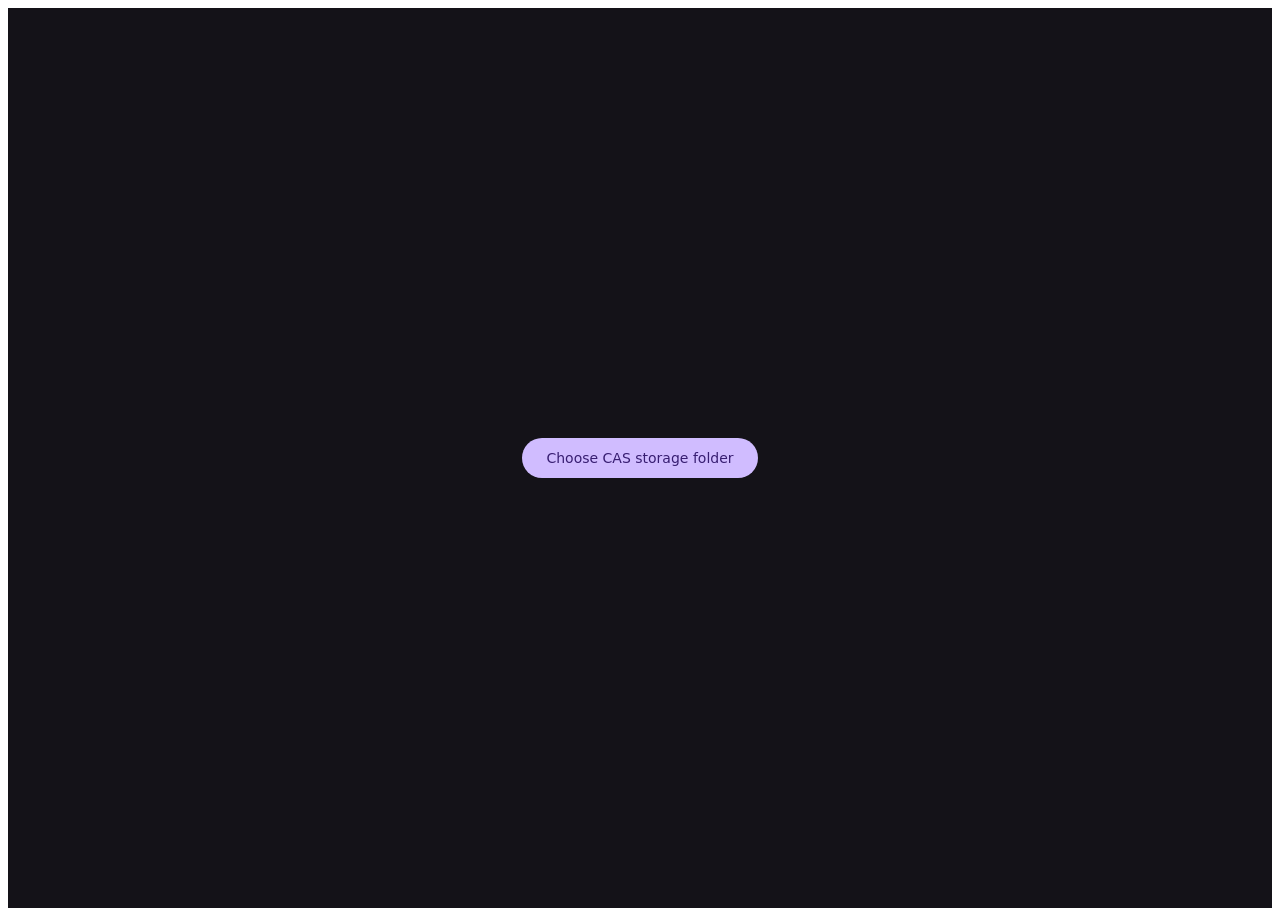
==== index.html @ 5deeb99b "Add CAS v1" ====
<!DOCTYPE html>
<html lang="en">
<head>
  <meta charset="UTF-8" />
  <meta name="viewport" content="width=device-width, initial-scale=1.0" />
  <!-- Must load first, as a plain classic script: establishes cross-origin
       isolation before anything else (WebContainer boot included) runs. -->
  <script src="./coi-serviceworker.js"></script>
  <title>CAS — Cora App Services</title>
  <link rel="manifest" href="./manifest.json" />
  <link rel="icon" type="image/png" href="./icons/CAS-192.png" />
  <link rel="stylesheet" href="./m3-theme.css" />
</head>
<body>
  <div id="root"></div>
  <script type="module" src="./app.js"></script>
</body>
</html>
---- m3-theme.css ----
/**
 * m3-theme.css
 * -----------------------------------------------------------------------
 * Material 3 tokens (color roles, shape, elevation, type scale) used by
 * the installer dialog and the app launcher. Values follow the M3
 * baseline spec at a dark-surface + violet-seed configuration; swap the
 * --md-sys-color-* block to retheme without touching component CSS.
 * -----------------------------------------------------------------------
 */

:root {
  /* Color roles (M3 baseline dark scheme, seed #6750A4) */
  --md-sys-color-primary: #d0bcff;
  --md-sys-color-on-primary: #381e72;
  --md-sys-color-primary-container: #4f378b;
  --md-sys-color-on-primary-container: #eaddff;
  --md-sys-color-surface: #141218;
  --md-sys-color-surface-container: #211f26;
  --md-sys-color-surface-container-high: #2b2930;
  --md-sys-color-on-surface: #e6e0e9;
  --md-sys-color-on-surface-variant: #cac4d0;
  --md-sys-color-outline: #938f99;
  --md-sys-color-outline-variant: #49454f;
  --md-sys-color-scrim: rgba(0, 0, 0, 0.5);

  /* Shape */
  --md-sys-shape-corner-small: 8px;
  --md-sys-shape-corner-medium: 12px;
  --md-sys-shape-corner-large: 16px;
  --md-sys-shape-corner-extra-large: 28px;

  /* Elevation (approximated as layered shadows) */
  --md-sys-elevation-1: 0 1px 2px rgba(0, 0, 0, 0.3), 0 1px 3px 1px rgba(0, 0, 0, 0.15);
  --md-sys-elevation-3: 0 4px 8px rgba(0, 0, 0, 0.3), 0 1px 3px rgba(0, 0, 0, 0.15);

  /* Type scale (subset) */
  --md-sys-type-headline-small: 600 24px/32px "Roboto", system-ui, sans-serif;
  --md-sys-type-title-medium: 500 16px/24px "Roboto", system-ui, sans-serif;
  --md-sys-type-body-medium: 400 14px/20px "Roboto", system-ui, sans-serif;
  --md-sys-type-label-large: 500 14px/20px "Roboto", system-ui, sans-serif;
}

/* -------------------------------------------------------------------- */
/* Install dialog (M3 "Basic dialog" pattern)                           */
/* -------------------------------------------------------------------- */

.cas-dialog::backdrop {
  background: var(--md-sys-color-scrim);
}

.cas-dialog {
  border: none;
  padding: 0;
  border-radius: var(--md-sys-shape-corner-extra-large);
  background: var(--md-sys-color-surface-container-high);
  color: var(--md-sys-color-on-surface);
  box-shadow: var(--md-sys-elevation-3);
  width: min(320px, 90vw);
}

.cas-dialog__body {
  padding: 24px;
  display: flex;
  flex-direction: column;
  align-items: center;
  text-align: center;
  gap: 12px;
}

.cas-dialog__icon {
  width: 64px;
  height: 64px;
  border-radius: var(--md-sys-shape-corner-medium);
  object-fit: cover;
  background: var(--md-sys-color-surface-container);
}

.cas-dialog__title {
  font: var(--md-sys-type-headline-small);
  margin: 0;
}

.cas-dialog__desc {
  font: var(--md-sys-type-body-medium);
  color: var(--md-sys-color-on-surface-variant);
  margin: 0;
}

.cas-dialog__actions {
  display: flex;
  justify-content: flex-end;
  gap: 8px;
  padding: 16px 24px 24px;
  width: 100%;
  box-sizing: border-box;
}

.cas-btn {
  font: var(--md-sys-type-label-large);
  border: none;
  border-radius: 20px;
  padding: 10px 24px;
  cursor: pointer;
  transition: background-color 120ms ease;
}

.cas-btn--text {
  background: transparent;
  color: var(--md-sys-color-primary);
}

.cas-btn--text:hover {
  background: rgba(208, 188, 255, 0.08);
}

.cas-btn--filled {
  background: var(--md-sys-color-primary);
  color: var(--md-sys-color-on-primary);
}

.cas-btn--filled:hover {
  filter: brightness(1.06);
}

.cas-btn--filled:disabled {
  opacity: 0.5;
  cursor: default;
}

.cas-dialog:has(.cas-perm-list) {
  width: min(380px, 90vw);
}

.cas-perm-list {
  display: flex;
  flex-direction: column;
  gap: 4px;
  margin-top: 8px;
  text-align: left;
}

.cas-perm-row {
  display: flex;
  align-items: flex-start;
  gap: 12px;
  padding: 10px 8px;
  border-radius: var(--md-sys-shape-corner-medium);
  cursor: pointer;
}

.cas-perm-row:hover {
  background: var(--md-sys-color-surface-container);
}

.cas-perm-row input[type="checkbox"] {
  margin-top: 3px;
  accent-color: var(--md-sys-color-primary);
  width: 18px;
  height: 18px;
  flex: none;
}

.cas-perm-row span {
  display: flex;
  flex-direction: column;
  gap: 2px;
}

.cas-perm-row strong {
  font: var(--md-sys-type-title-medium);
}

.cas-perm-row small {
  font: var(--md-sys-type-body-medium);
  color: var(--md-sys-color-on-surface-variant);
}

/* -------------------------------------------------------------------- */
/* Launcher                                                              */
/* -------------------------------------------------------------------- */

.cas-launcher {
  min-height: 100vh;
  background: var(--md-sys-color-surface);
  color: var(--md-sys-color-on-surface);
  padding: 32px;
  box-sizing: border-box;
}

.cas-search {
  display: block;
  width: min(480px, 100%);
  margin: 0 auto 32px;
  padding: 12px 20px;
  border-radius: 28px;
  border: 1px solid var(--md-sys-color-outline-variant);
  background: var(--md-sys-color-surface-container);
  color: var(--md-sys-color-on-surface);
  font: var(--md-sys-type-body-medium);
}

.cas-search:focus-visible {
  outline: 2px solid var(--md-sys-color-primary);
  outline-offset: 2px;
}

.cas-grid {
  display: grid;
  grid-template-columns: repeat(auto-fill, minmax(96px, 1fr));
  gap: 24px;
  max-width: 960px;
  margin: 0 auto;
}

.cas-app {
  display: flex;
  flex-direction: column;
  align-items: center;
  gap: 8px;
  background: none;
  border: none;
  color: inherit;
  cursor: pointer;
  padding: 8px;
  border-radius: var(--md-sys-shape-corner-medium);
}

.cas-app:hover,
.cas-app:focus-visible {
  background: var(--md-sys-color-surface-container);
  outline: none;
}

.cas-app__icon {
  width: 56px;
  height: 56px;
  border-radius: var(--md-sys-shape-corner-large);
  object-fit: cover;
  background: var(--md-sys-color-surface-container);
}

.cas-app__name {
  font: var(--md-sys-type-title-medium);
  text-align: center;
  overflow: hidden;
  text-overflow: ellipsis;
  white-space: nowrap;
  max-width: 100%;
}

.cas-empty {
  text-align: center;
  color: var(--md-sys-color-on-surface-variant);
  font: var(--md-sys-type-body-medium);
  margin-top: 64px;
}
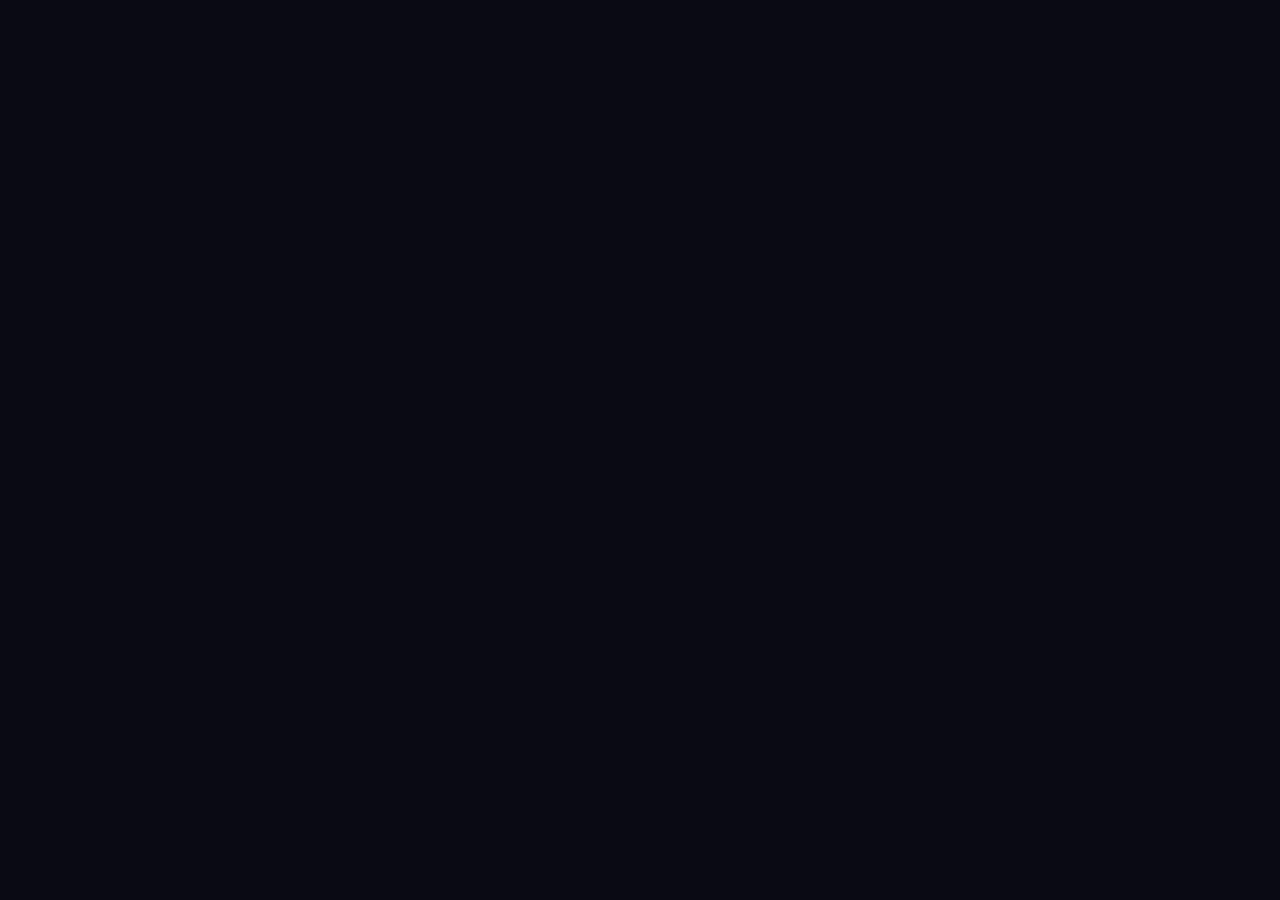
==== commit 5a16e2d4: "fixing" ====
--- a/index.html
+++ b/index.html
@@ -9,7 +9,7 @@
   <title>CAS — Cora App Services</title>
   <link rel="manifest" href="./manifest.json" />
   <link rel="icon" type="image/png" href="./icons/CAS-192.png" />
-  <link rel="stylesheet" href="./m3-theme.css" />
+  <link rel="stylesheet" href="./theme.css" />
 </head>
 <body>
   <div id="root"></div>
--- a/theme.css
+++ b/theme.css
@@ -0,0 +1,579 @@
+/**
+ * theme.css
+ * -----------------------------------------------------------------------
+ * Same color roles as before (violet accent, dark surfaces) but without
+ * the Material 3 dialog chrome/borders, on a CSS-only starfield
+ * background instead of a flat surface color. No images, no JS — a few
+ * layered radial-gradient "dots" tiled across a dark gradient sky.
+ *
+ * `html`/`body` are reset explicitly: the browser's default 8px body
+ * margin plus no background-color on either element is what was showing
+ * up as a white border around everything — a dark page needs both.
+ * -----------------------------------------------------------------------
+ */
+
+:root {
+  --color-primary: #b9a3ff;
+  --color-primary-strong: #8b6cf0;
+  --color-on-primary: #1a1030;
+  --color-surface: #0a0a14;
+  --color-surface-raised: #14131f;
+  --color-surface-raised-high: #1c1a2b;
+  --color-text: #e8e5f2;
+  --color-text-dim: #a8a3bd;
+  --color-outline: rgba(185, 163, 255, 0.18);
+  --color-scrim: rgba(4, 3, 10, 0.72);
+
+  --shape-sm: 8px;
+  --shape-md: 12px;
+  --shape-lg: 16px;
+  --shape-xl: 24px;
+
+  --type-headline: 600 24px/32px "Roboto", system-ui, sans-serif;
+  --type-title: 500 16px/24px "Roboto", system-ui, sans-serif;
+  --type-body: 400 14px/20px "Roboto", system-ui, sans-serif;
+  --type-label: 500 14px/20px "Roboto", system-ui, sans-serif;
+
+  --sidebar-width: 72px;
+}
+
+* {
+  box-sizing: border-box;
+}
+
+html, body {
+  margin: 0;
+  padding: 0;
+  height: 100%;
+  background: var(--color-surface);
+  color: var(--color-text);
+  font: var(--type-body);
+}
+
+/* -------------------------------------------------------------------- */
+/* Starfield — two tiled layers of radial-gradient dots over a dark      */
+/* vertical gradient "sky", plus a very slow drift for depth.            */
+/* -------------------------------------------------------------------- */
+
+.cas-space-bg {
+  position: fixed;
+  inset: 0;
+  z-index: 0;
+  background-color: #07060d;
+  background-image:
+    radial-gradient(1.6px 1.6px at 15% 22%, #fff, transparent 60%),
+    radial-gradient(1.2px 1.2px at 42% 8%, #fff, transparent 60%),
+    radial-gradient(1.8px 1.8px at 68% 35%, #fff, transparent 60%),
+    radial-gradient(1.2px 1.2px at 85% 14%, #fff, transparent 60%),
+    radial-gradient(1.4px 1.4px at 8% 62%, #fff, transparent 60%),
+    radial-gradient(1.1px 1.1px at 33% 78%, #fff, transparent 60%),
+    radial-gradient(1.7px 1.7px at 58% 88%, #fff, transparent 60%),
+    radial-gradient(1.2px 1.2px at 92% 70%, #fff, transparent 60%),
+    radial-gradient(1.3px 1.3px at 25% 45%, #fff, transparent 60%),
+    radial-gradient(1.1px 1.1px at 77% 52%, #fff, transparent 60%),
+    radial-gradient(ellipse 60% 40% at 50% 0%, rgba(139, 108, 240, 0.16), transparent 70%),
+    radial-gradient(ellipse 50% 35% at 80% 100%, rgba(185, 163, 255, 0.10), transparent 70%);
+  background-repeat: repeat, repeat, repeat, repeat, repeat, repeat, repeat, repeat, repeat, repeat, no-repeat, no-repeat;
+  background-size: 260px 260px, 260px 260px, 260px 260px, 260px 260px, 260px 260px,
+    260px 260px, 260px 260px, 260px 260px, 260px 260px, 260px 260px, 100% 100%, 100% 100%;
+  opacity: 0.9;
+  animation: cas-drift 180s linear infinite;
+}
+
+@keyframes cas-drift {
+  from { background-position: 0 0, 0 0, 0 0, 0 0, 0 0, 0 0, 0 0, 0 0, 0 0, 0 0, 0 0, 0 0; }
+  to   { background-position: -260px -130px, -260px -130px, -260px -130px, -260px -130px,
+         -260px -130px, -260px -130px, -260px -130px, -260px -130px, -260px -130px,
+         -260px -130px, 0 0, 0 0; }
+}
+
+@media (prefers-reduced-motion: reduce) {
+  .cas-space-bg { animation: none; }
+}
+
+/* -------------------------------------------------------------------- */
+/* Shell: persistent sidebar + main content slot                        */
+/* -------------------------------------------------------------------- */
+
+.cas-shell {
+  position: relative;
+  z-index: 1;
+  display: flex;
+  min-height: 100vh;
+}
+
+.cas-sidebar {
+  flex: none;
+  width: var(--sidebar-width);
+  display: flex;
+  flex-direction: column;
+  align-items: center;
+  gap: 8px;
+  padding: 16px 0;
+  background: rgba(10, 9, 18, 0.55);
+  backdrop-filter: blur(14px);
+  border-right: 1px solid var(--color-outline);
+}
+
+.cas-sidebar__brand {
+  width: 40px;
+  height: 40px;
+  border-radius: var(--shape-md);
+  overflow: hidden;
+  margin-bottom: 12px;
+}
+
+.cas-sidebar__brand img {
+  width: 100%;
+  height: 100%;
+  object-fit: cover;
+}
+
+.cas-sidebar__btn {
+  width: 44px;
+  height: 44px;
+  border: none;
+  border-radius: var(--shape-md);
+  background: transparent;
+  color: var(--color-text-dim);
+  font-size: 18px;
+  cursor: pointer;
+  display: flex;
+  align-items: center;
+  justify-content: center;
+  transition: background-color 120ms ease, color 120ms ease;
+}
+
+.cas-sidebar__btn:hover,
+.cas-sidebar__btn:focus-visible {
+  background: rgba(185, 163, 255, 0.12);
+  color: var(--color-text);
+  outline: none;
+}
+
+.cas-sidebar__btn[aria-current="true"] {
+  background: rgba(185, 163, 255, 0.18);
+  color: var(--color-primary);
+}
+
+.cas-sidebar__spacer {
+  flex: 1;
+}
+
+.cas-main {
+  flex: 1;
+  min-width: 0;
+  padding: 32px;
+  overflow-y: auto;
+}
+
+/* -------------------------------------------------------------------- */
+/* Dialogs                                                               */
+/* -------------------------------------------------------------------- */
+
+.cas-dialog::backdrop {
+  background: var(--color-scrim);
+  backdrop-filter: blur(2px);
+}
+
+.cas-dialog {
+  border: none;
+  padding: 0;
+  border-radius: var(--shape-xl);
+  background: var(--color-surface-raised-high);
+  color: var(--color-text);
+  box-shadow: 0 16px 48px rgba(0, 0, 0, 0.55);
+  width: min(320px, 90vw);
+}
+
+.cas-dialog:has(.cas-perm-list) {
+  width: min(380px, 90vw);
+}
+
+.cas-dialog__body {
+  padding: 24px;
+  display: flex;
+  flex-direction: column;
+  align-items: center;
+  text-align: center;
+  gap: 12px;
+}
+
+.cas-dialog__icon {
+  width: 64px;
+  height: 64px;
+  border-radius: var(--shape-md);
+  object-fit: cover;
+  background: var(--color-surface-raised);
+}
+
+.cas-dialog__title {
+  font: var(--type-headline);
+  margin: 0;
+}
+
+.cas-dialog__desc {
+  font: var(--type-body);
+  color: var(--color-text-dim);
+  margin: 0;
+}
+
+.cas-dialog__actions {
+  display: flex;
+  justify-content: flex-end;
+  gap: 8px;
+  padding: 16px 24px 24px;
+  width: 100%;
+}
+
+.cas-btn {
+  font: var(--type-label);
+  border: none;
+  border-radius: 20px;
+  padding: 10px 24px;
+  cursor: pointer;
+  transition: background-color 120ms ease, opacity 120ms ease;
+}
+
+.cas-btn--text {
+  background: transparent;
+  color: var(--color-primary);
+}
+
+.cas-btn--text:hover {
+  background: rgba(185, 163, 255, 0.1);
+}
+
+.cas-btn--filled {
+  background: var(--color-primary-strong);
+  color: #fff;
+}
+
+.cas-btn--filled:hover {
+  filter: brightness(1.08);
+}
+
+.cas-btn--filled:disabled {
+  opacity: 0.5;
+  cursor: default;
+}
+
+.cas-btn--danger {
+  background: transparent;
+  color: #ff8a9a;
+}
+
+.cas-btn--danger:hover {
+  background: rgba(255, 138, 154, 0.12);
+}
+
+.cas-perm-list {
+  display: flex;
+  flex-direction: column;
+  gap: 4px;
+  margin-top: 8px;
+  text-align: left;
+}
+
+.cas-perm-row {
+  display: flex;
+  align-items: flex-start;
+  gap: 12px;
+  padding: 10px 8px;
+  border-radius: var(--shape-md);
+  cursor: pointer;
+}
+
+.cas-perm-row:hover {
+  background: rgba(185, 163, 255, 0.08);
+}
+
+.cas-perm-row input[type="checkbox"] {
+  margin-top: 3px;
+  accent-color: var(--color-primary-strong);
+  width: 18px;
+  height: 18px;
+  flex: none;
+}
+
+.cas-perm-row span {
+  display: flex;
+  flex-direction: column;
+  gap: 2px;
+}
+
+.cas-perm-row strong {
+  font: var(--type-title);
+}
+
+.cas-perm-row small {
+  font: var(--type-body);
+  color: var(--color-text-dim);
+}
+
+/* -------------------------------------------------------------------- */
+/* Launcher                                                              */
+/* -------------------------------------------------------------------- */
+
+.cas-launcher {
+  max-width: 1100px;
+  margin: 0 auto;
+}
+
+.cas-launcher__bar {
+  display: flex;
+  align-items: center;
+  justify-content: center;
+  gap: 12px;
+  flex-wrap: wrap;
+  margin: 0 auto 32px;
+  max-width: 960px;
+}
+
+.cas-search {
+  display: block;
+  width: min(480px, 100%);
+  padding: 12px 20px;
+  border-radius: 28px;
+  border: 1px solid var(--color-outline);
+  background: rgba(20, 19, 31, 0.7);
+  backdrop-filter: blur(8px);
+  color: var(--color-text);
+  font: var(--type-body);
+  margin: 0;
+  flex: 1 1 320px;
+}
+
+.cas-search:focus-visible {
+  outline: 2px solid var(--color-primary);
+  outline-offset: 2px;
+}
+
+.cas-grid {
+  display: grid;
+  grid-template-columns: repeat(auto-fill, minmax(96px, 1fr));
+  gap: 24px;
+  max-width: 960px;
+  margin: 0 auto;
+}
+
+.cas-app {
+  display: flex;
+  flex-direction: column;
+  align-items: center;
+  gap: 8px;
+  background: none;
+  border: none;
+  color: inherit;
+  cursor: pointer;
+  padding: 8px;
+  border-radius: var(--shape-md);
+}
+
+.cas-app:hover,
+.cas-app:focus-visible {
+  background: rgba(185, 163, 255, 0.1);
+  outline: none;
+}
+
+.cas-app__icon {
+  width: 56px;
+  height: 56px;
+  border-radius: var(--shape-lg);
+  object-fit: cover;
+  background: var(--color-surface-raised);
+}
+
+.cas-app__name {
+  font: var(--type-title);
+  text-align: center;
+  overflow: hidden;
+  text-overflow: ellipsis;
+  white-space: nowrap;
+  max-width: 100%;
+}
+
+.cas-empty {
+  text-align: center;
+  color: var(--color-text-dim);
+  font: var(--type-body);
+  margin-top: 64px;
+}
+
+.cas-gate {
+  position: relative;
+  z-index: 1;
+  display: flex;
+  flex-direction: column;
+  align-items: center;
+  justify-content: center;
+  gap: 16px;
+  text-align: center;
+  min-height: 100vh;
+  padding: 32px;
+}
+
+.cas-gate__note {
+  color: var(--color-text-dim);
+  font: var(--type-body);
+  margin: 0;
+}
+
+.cas-banner {
+  position: fixed;
+  inset-block-end: 24px;
+  inset-inline: 0;
+  width: max-content;
+  max-width: calc(100% - 48px);
+  margin-inline: auto;
+  display: flex;
+  align-items: center;
+  gap: 16px;
+  padding: 12px 12px 12px 20px;
+  border-radius: var(--shape-lg);
+  background: var(--color-surface-raised-high);
+  color: var(--color-text);
+  box-shadow: 0 8px 24px rgba(0, 0, 0, 0.5);
+  z-index: 10;
+}
+
+.cas-banner__text {
+  font: var(--type-body);
+}
+
+body.cas-dropping .cas-main {
+  outline: 2px dashed var(--color-primary);
+  outline-offset: -12px;
+  border-radius: var(--shape-lg);
+}
+
+/* -------------------------------------------------------------------- */
+/* Settings                                                              */
+/* -------------------------------------------------------------------- */
+
+.cas-settings {
+  max-width: 720px;
+  margin: 0 auto;
+}
+
+.cas-settings__title {
+  font: var(--type-headline);
+  margin: 0 0 24px;
+}
+
+.cas-settings__section {
+  margin-top: 32px;
+}
+
+.cas-settings__section h2 {
+  font: var(--type-title);
+  margin-bottom: 4px;
+}
+
+.cas-settings__app {
+  background: rgba(20, 19, 31, 0.7);
+  backdrop-filter: blur(8px);
+  border-radius: var(--shape-md);
+  padding: 16px;
+  margin-top: 12px;
+}
+
+.cas-settings__app-head {
+  display: flex;
+  align-items: center;
+  justify-content: space-between;
+  gap: 8px;
+  margin-bottom: 8px;
+}
+
+.cas-settings__app h3 {
+  font: var(--type-title);
+  margin: 0;
+  display: flex;
+  align-items: center;
+  gap: 8px;
+}
+
+#cas-update-results {
+  margin-top: 12px;
+}
+
+/* -------------------------------------------------------------------- */
+/* Cora Store                                                            */
+/* -------------------------------------------------------------------- */
+
+.cora-store__header {
+  display: flex;
+  align-items: center;
+  gap: 16px;
+  max-width: 960px;
+  margin: 0 auto 32px;
+}
+
+.cora-store__icon {
+  width: 56px;
+  height: 56px;
+  border-radius: var(--shape-lg);
+  object-fit: cover;
+  flex: none;
+}
+
+.cora-store__header > div {
+  flex: 1;
+}
+
+.cora-store__name {
+  font: var(--type-headline);
+  margin: 0;
+}
+
+.cora-store__desc {
+  font: var(--type-body);
+  color: var(--color-text-dim);
+  margin: 4px 0 0;
+}
+
+.cora-store__grid {
+  grid-template-columns: repeat(auto-fill, minmax(240px, 1fr));
+}
+
+.cora-store__card {
+  display: flex;
+  align-items: center;
+  gap: 12px;
+  background: rgba(20, 19, 31, 0.7);
+  backdrop-filter: blur(8px);
+  border-radius: var(--shape-md);
+  padding: 12px;
+}
+
+.cora-store__card-icon {
+  width: 48px;
+  height: 48px;
+  border-radius: var(--shape-md);
+  object-fit: cover;
+  flex: none;
+  background: var(--color-surface-raised-high);
+}
+
+.cora-store__card-body {
+  flex: 1;
+  min-width: 0;
+}
+
+.cora-store__card-body h3 {
+  font: var(--type-title);
+  margin: 0;
+  overflow: hidden;
+  text-overflow: ellipsis;
+  white-space: nowrap;
+}
+
+.cora-store__card-body p {
+  font: var(--type-body);
+  color: var(--color-text-dim);
+  margin: 2px 0 0;
+  overflow: hidden;
+  text-overflow: ellipsis;
+  white-space: nowrap;
+}
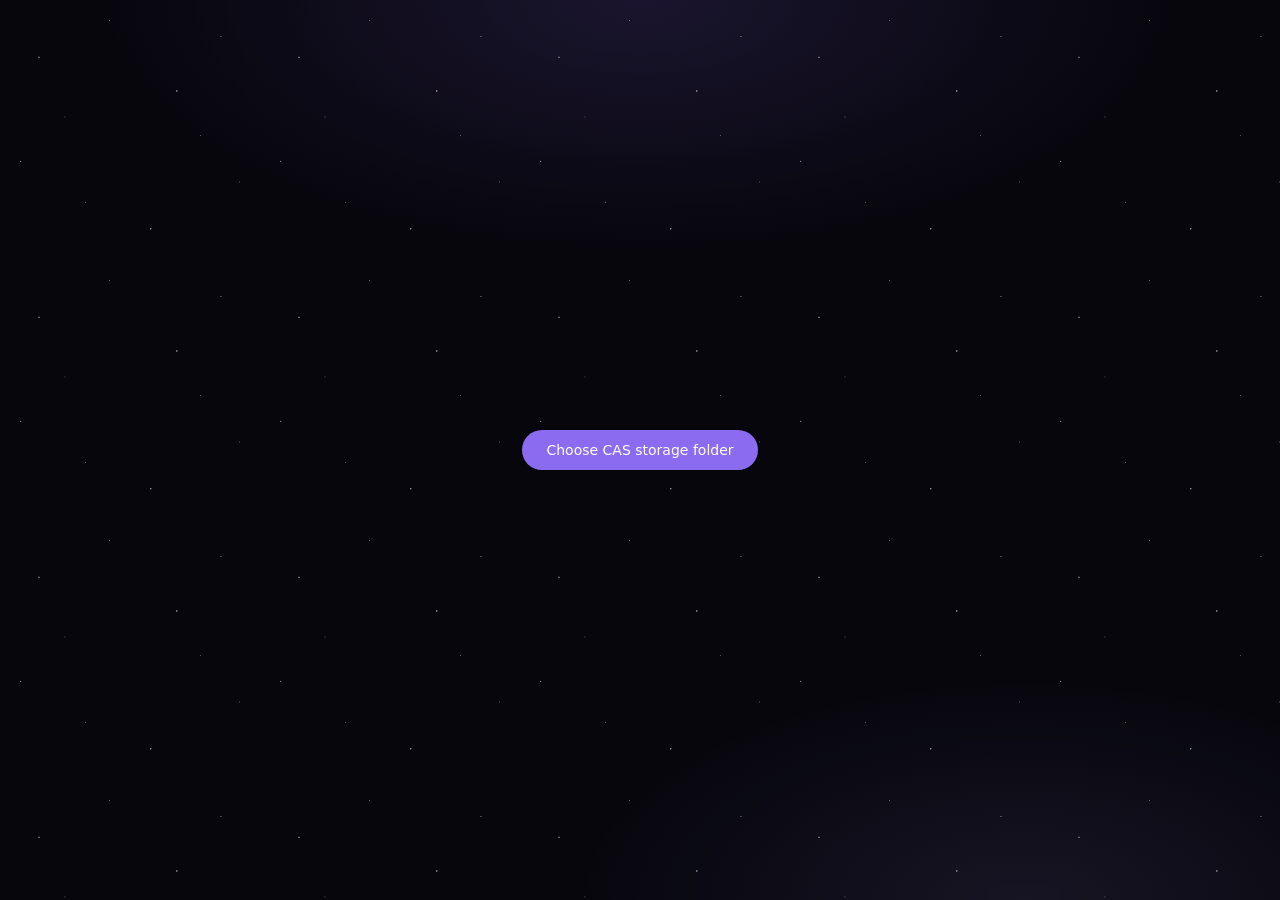
==== commit 9c057583: "Switch offline engine to service-worker instead of web containers." ====
--- a/index.html
+++ b/index.html
@@ -4,7 +4,7 @@
   <meta charset="UTF-8" />
   <meta name="viewport" content="width=device-width, initial-scale=1.0" />
   <!-- Must load first, as a plain classic script: establishes cross-origin
-       isolation before anything else (WebContainer boot included) runs. -->
+       isolation before any app preview or launcher logic runs. -->
   <script src="./coi-serviceworker.js"></script>
   <title>CAS — Cora App Services</title>
   <link rel="manifest" href="./manifest.json" />
